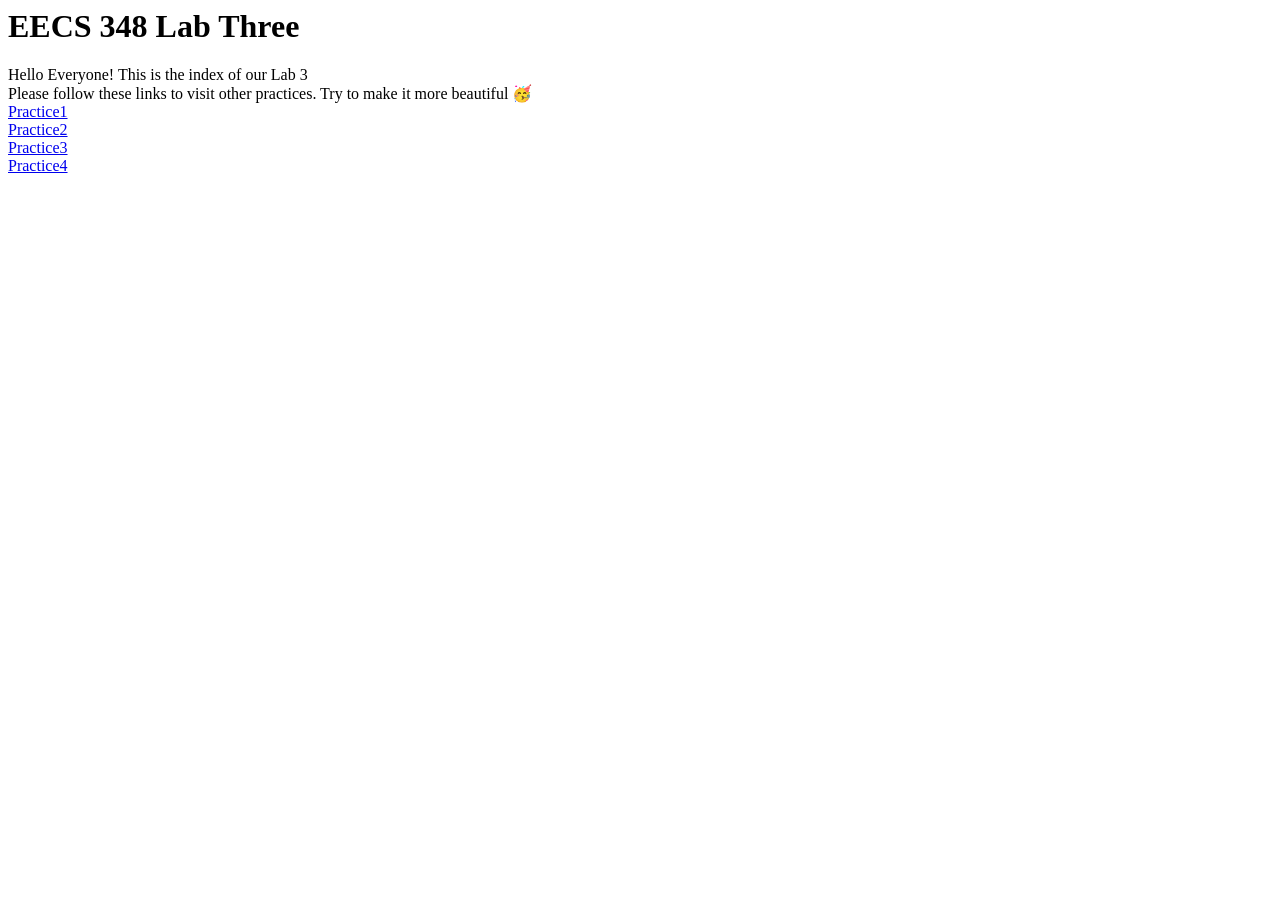
==== index.html @ a04ab55b "Practice1 now works" ====
<html>

<head>
    <h1>EECS 348 Lab Three</h1>
</head>

<body>
    Hello Everyone! This is the index of our Lab 3<br>

    Please follow these links to visit other practices. Try to make it more beautiful 🥳<br>
    <a href="practice1.html">Practice1</a> <br>
    <a href="practice2.html">Practice2</a> <br>
    <a href="practice3.html">Practice3</a> <br>
    <a href="practice4.html">Practice4</a> <br>
</body>

</html>
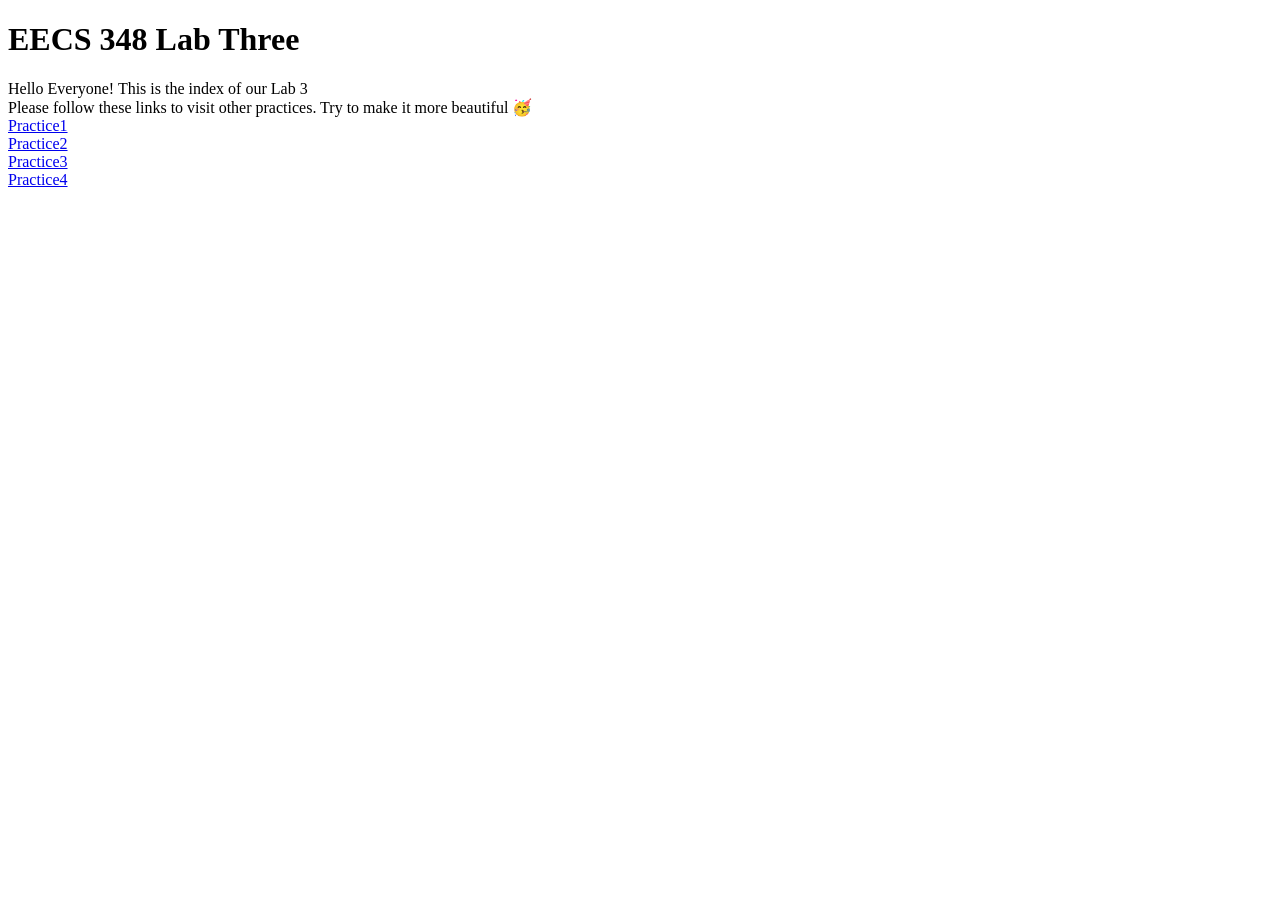
==== commit 77f61e05: "Practice2 now works" ====
--- a/index.html
+++ b/index.html
@@ -1,6 +1,7 @@
 <html>
 
 <head>
+    <link rel="stylesheet" href="style.css">
     <h1>EECS 348 Lab Three</h1>
 </head>
 
--- a/style.css
+++ b/style.css
@@ -0,0 +1,18 @@
+h1 {
+    display: block;
+    font-size: 2em;
+    margin-top: 0.67em;
+    margin-bottom: 0.67em;
+    margin-left: 0;
+    margin-right: 0;
+    font-weight: bold;
+}
+
+p {
+    margin-right: 500px;
+    margin-left: 50px;
+}
+
+img {
+    height: 300;
+}
